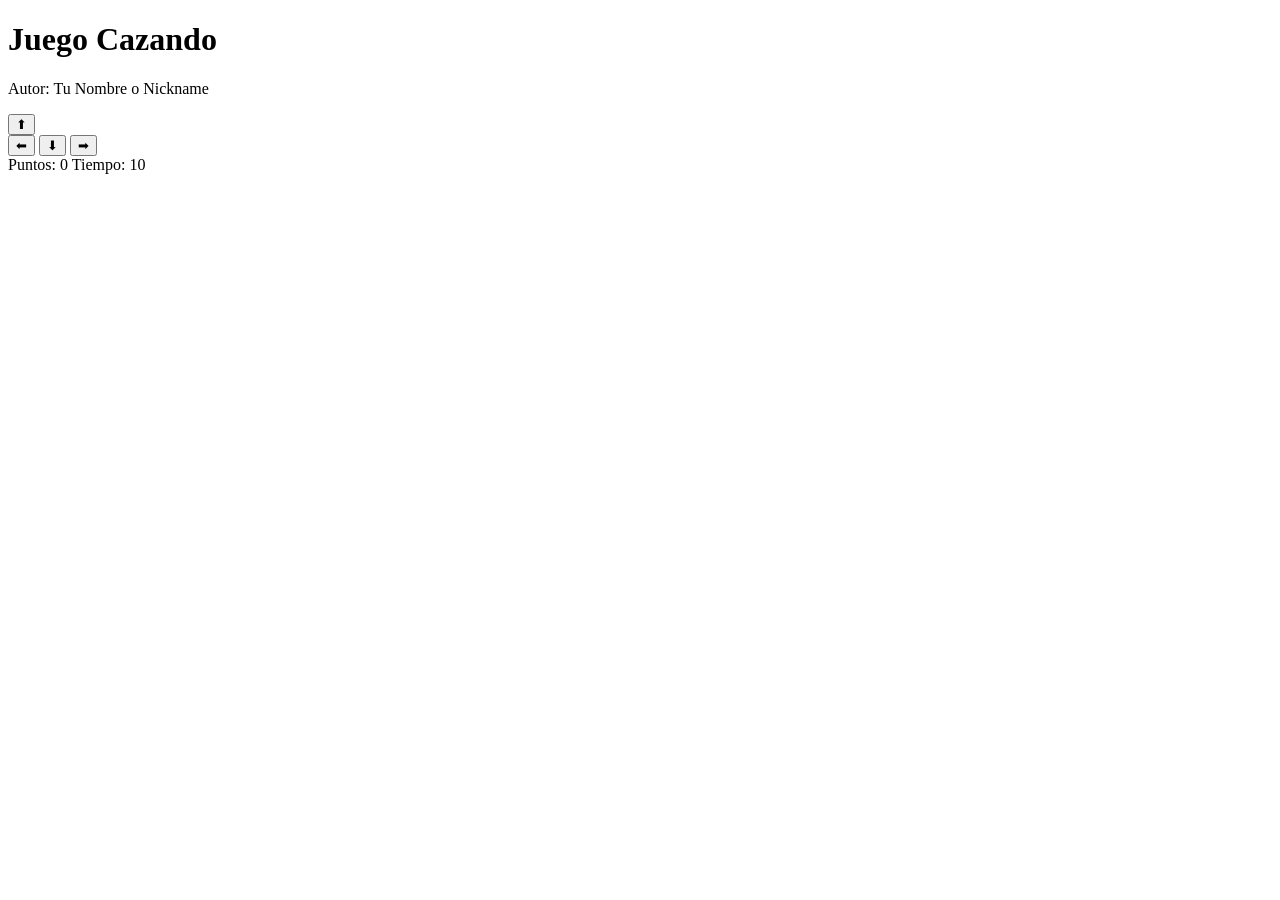
==== cazando.html @ 4e56fb18 "Proyecto Juego cazando Limpio" ====
<!DOCTYPE html>
<html>
<head>
  <title>Juego Cazando</title>

</head>
<body>

  <h1>Juego Cazando</h1>
  <p>Autor: Tu Nombre o Nickname</p>


  <div class="controles">
    <button>⬆</button>
    <br>
    <button>⬅</button>
    <button>⬇</button>
    <button>➡</button>
  </div>


  <div class="panel">
    <span>Puntos: <span id="puntos">0</span></span>
    <span>Tiempo: <span id="tiempo">10</span></span>
  </div>

  <p id="mensaje"></p>


</body>
</html>
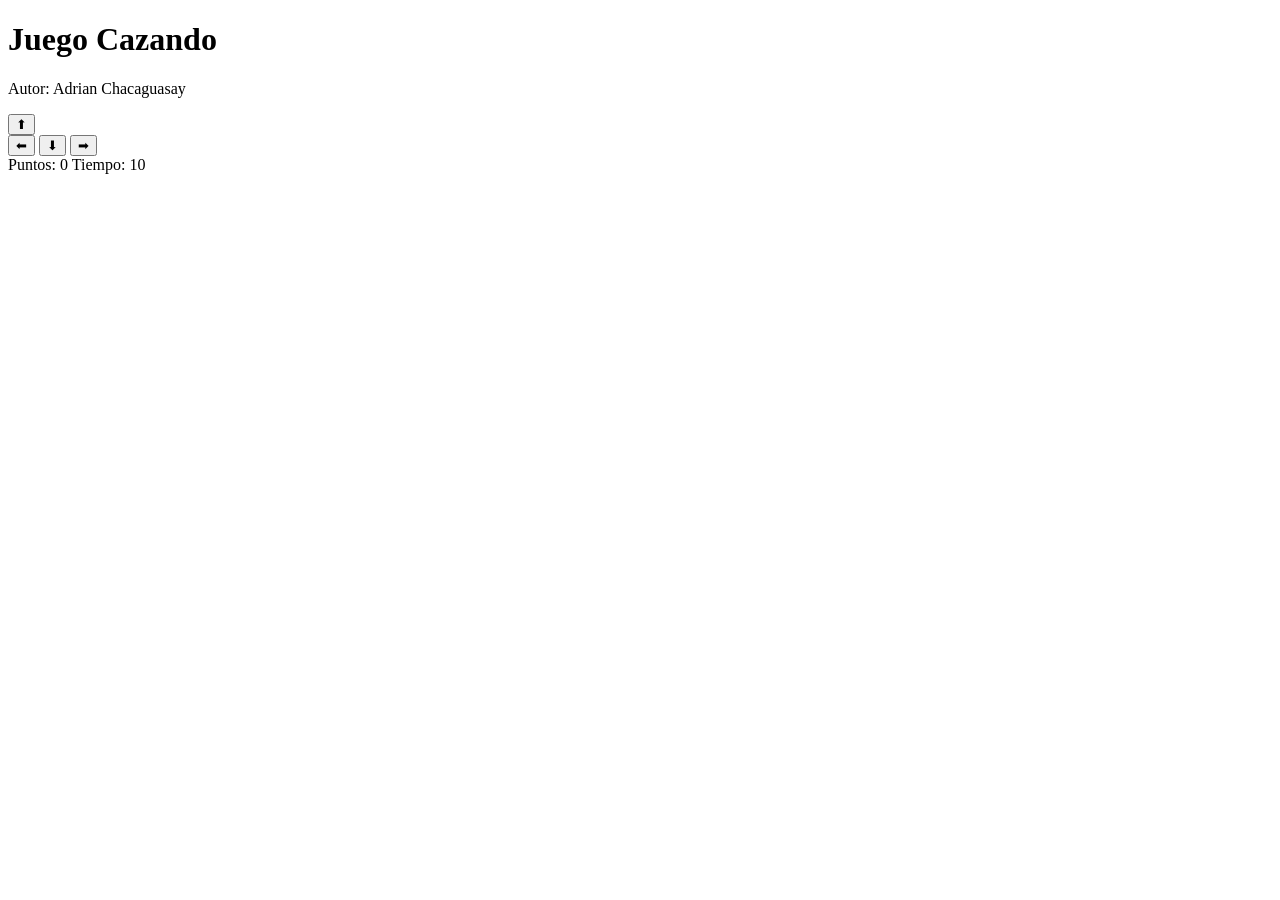
==== commit fa7bb930: "referencia CSS, JS y nombre" ====
--- a/cazando.html
+++ b/cazando.html
@@ -2,12 +2,14 @@
 <html>
 <head>
   <title>Juego Cazando</title>
+    <link href="cazando.css" rel="stylesheet"/>
+
 
 </head>
 <body>
 
   <h1>Juego Cazando</h1>
-  <p>Autor: Tu Nombre o Nickname</p>
+  <p>Autor: Adrian Chacaguasay</p>
 
 
   <div class="controles">
@@ -24,7 +26,8 @@
     <span>Tiempo: <span id="tiempo">10</span></span>
   </div>
 
-  <p id="mensaje"></p>
+  <p id="mensaje"></p>  
+  <script src="cazando.js"></script>  
 
 
 </body>
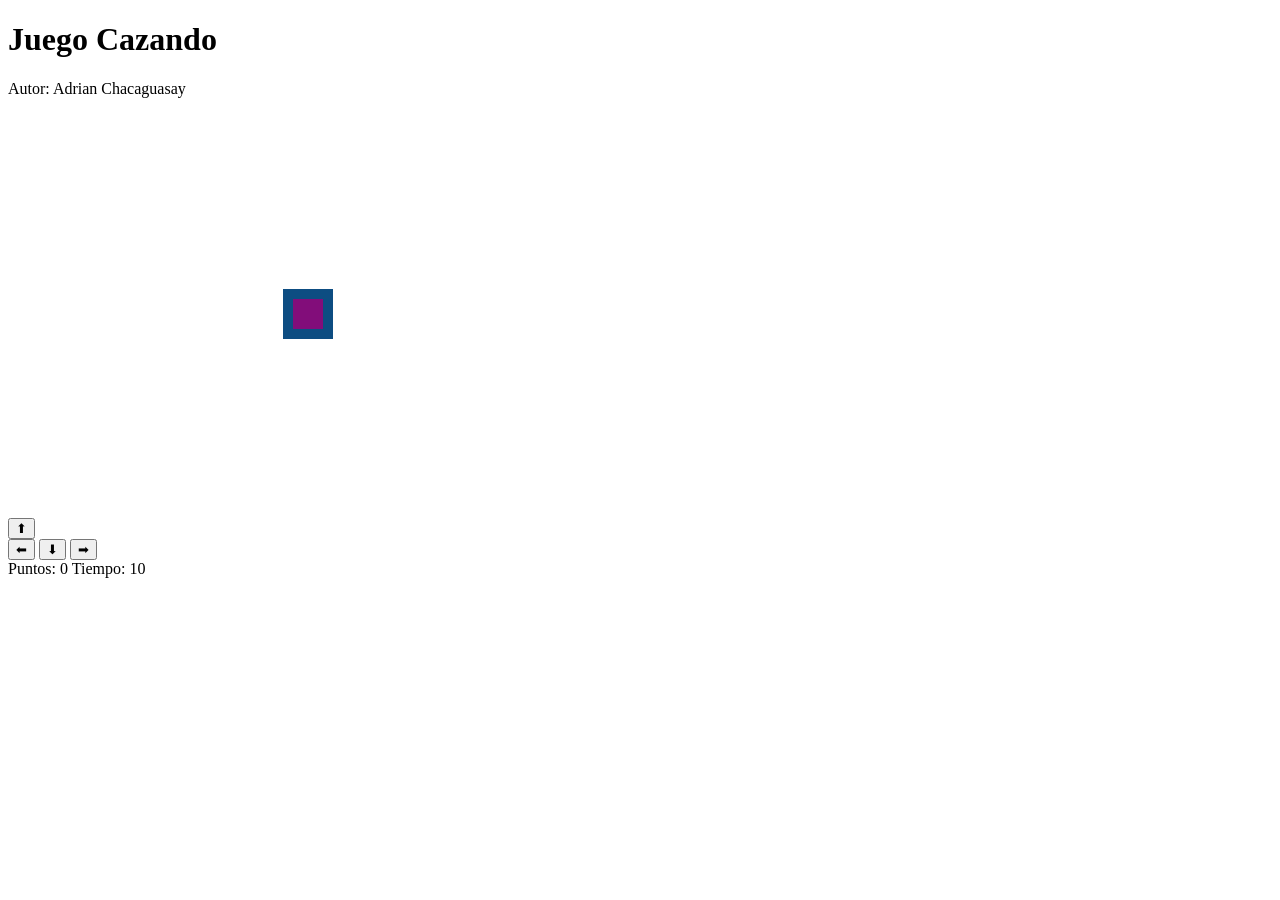
==== commit 9e907160: "Definir gato y comida, dibujo movimiento" ====
--- a/cazando.html
+++ b/cazando.html
@@ -9,15 +9,18 @@
 <body>
 
   <h1>Juego Cazando</h1>
-  <p>Autor: Adrian Chacaguasay</p>
+  <p>Autor: Adrian Chacaguasay</p>  
+  <div class="contenedor">    
+  <canvas id="juego" width="600" height="400"></canvas>
+ </div>                                      
 
 
   <div class="controles">
-    <button>⬆</button>
+    <button id="btnArriba">⬆</button>
     <br>
-    <button>⬅</button>
-    <button>⬇</button>
-    <button>➡</button>
+    <button id="btnIzquierda">⬅</button>
+    <button id="btnAbajo">⬇</button>
+    <button id="btnDerecha">➡</button>
   </div>
 
 
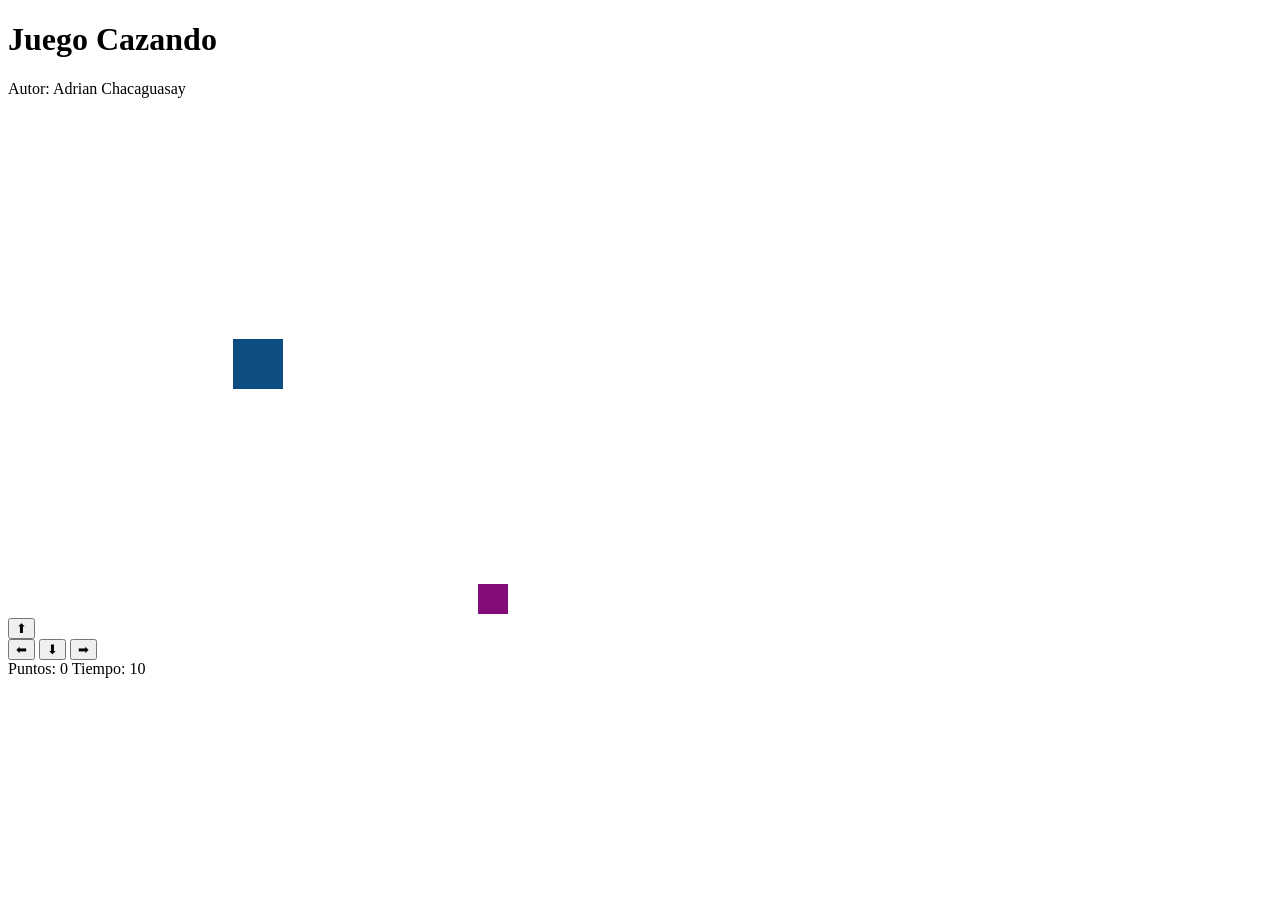
==== commit 644d1c27: "Fin parte 1 v2" ====
--- a/cazando.html
+++ b/cazando.html
@@ -6,12 +6,12 @@
 
 
 </head>
-<body>
+<body onload="iniciarJuego();">
 
   <h1>Juego Cazando</h1>
   <p>Autor: Adrian Chacaguasay</p>  
   <div class="contenedor">    
-  <canvas id="juego" width="600" height="400"></canvas>
+  <canvas id="juego" width="500" height="500"></canvas>
  </div>                                      
 
 
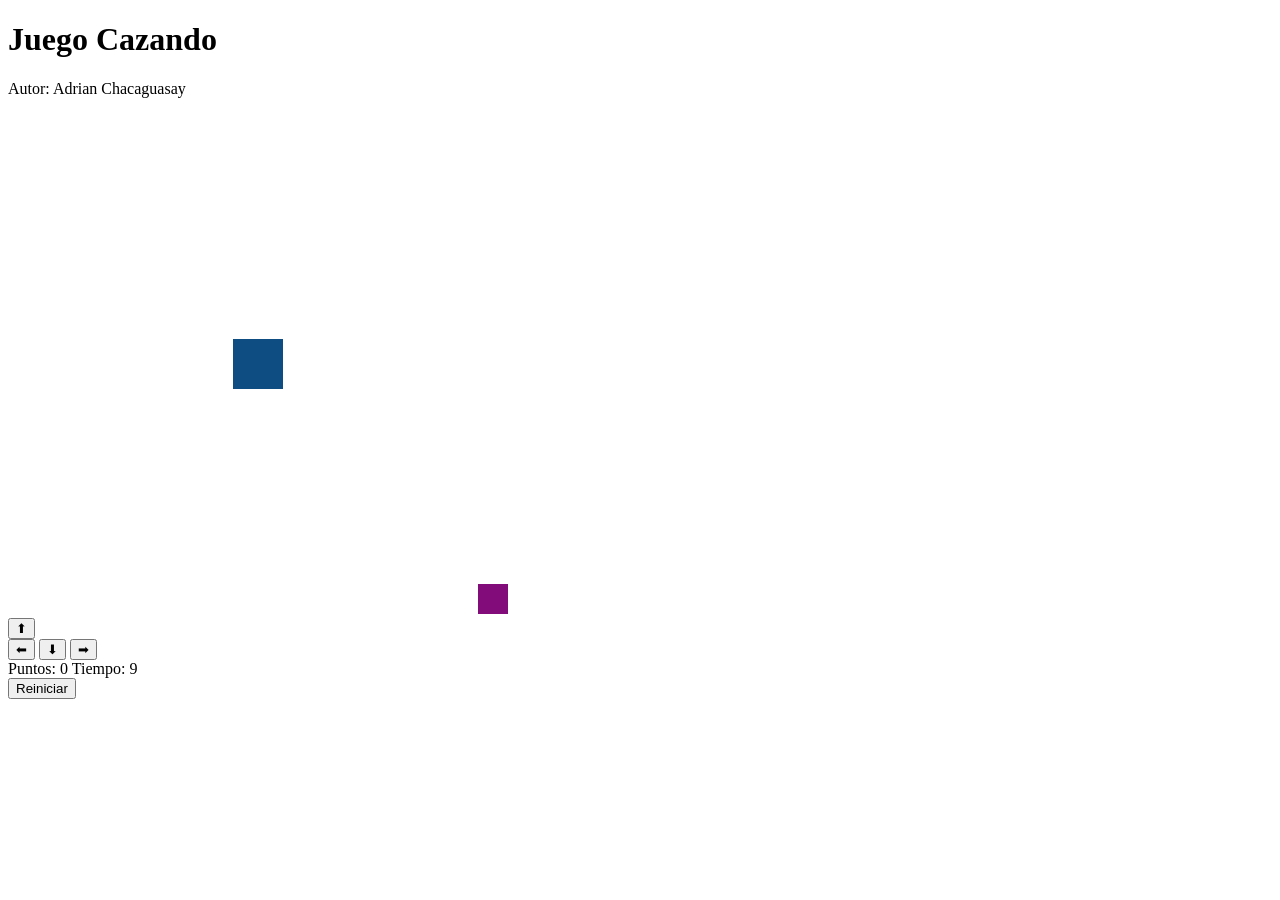
==== commit dac1d731: "Reiniciar" ====
--- a/cazando.html
+++ b/cazando.html
@@ -3,6 +3,7 @@
 <head>
   <title>Juego Cazando</title>
     <link href="cazando.css" rel="stylesheet"/>
+    <script src="utils.js"></script>
 
 
 </head>
@@ -27,7 +28,11 @@
   <div class="panel">
     <span>Puntos: <span id="puntos">0</span></span>
     <span>Tiempo: <span id="tiempo">10</span></span>
+  </div>  
+  <div>
+    <button id="btnReiniciar" onclick="reiniciarJuego();">Reiniciar</button>
   </div>
+
 
   <p id="mensaje"></p>  
   <script src="cazando.js"></script>  
